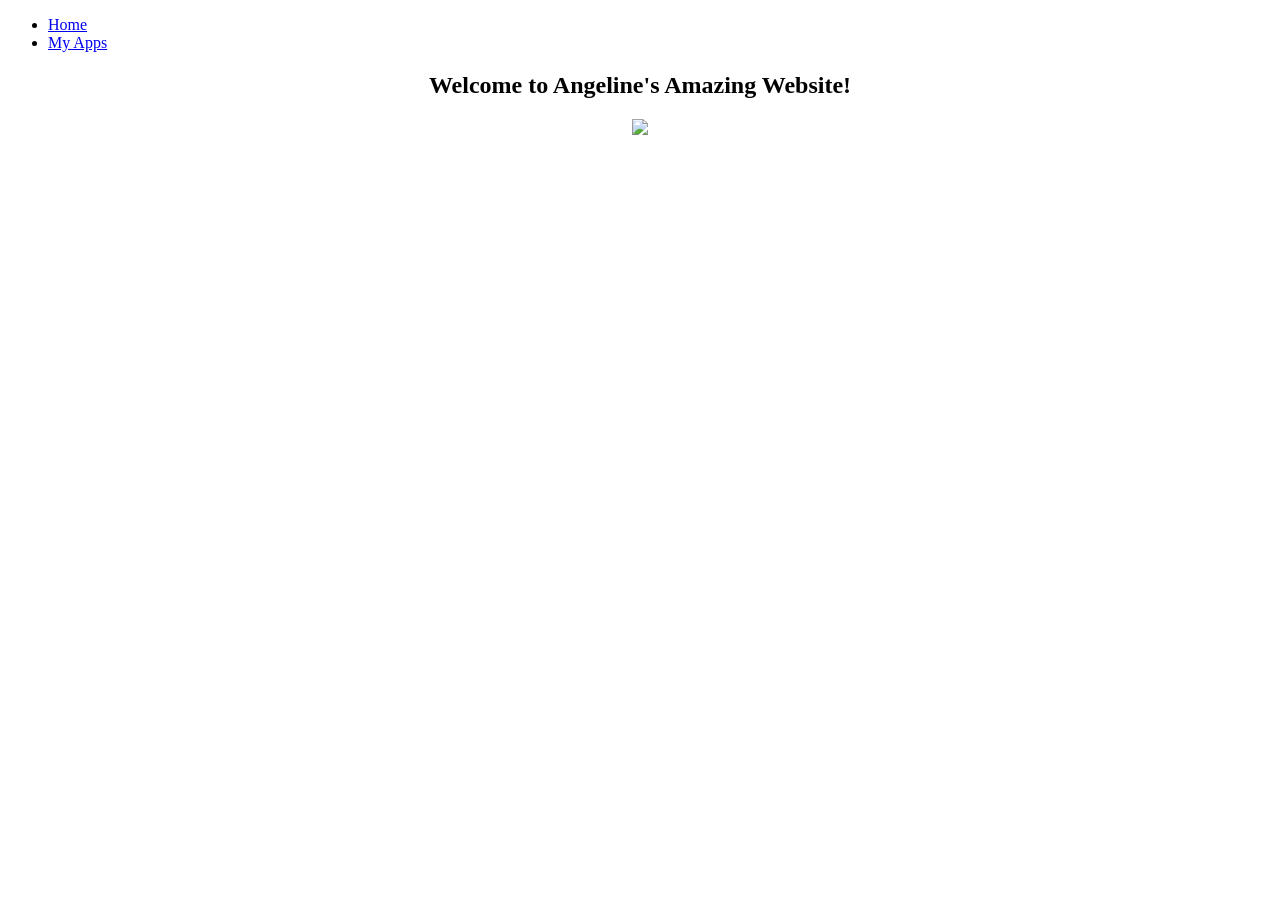
==== index.html @ 4a95f139 "Update index.html" ====
<!doctype html>
<html>
<head>
<meta charset="utf-8">
<title>myWebsitehtml2</title>
<link href="My Website.html.css" rel="stylesheet" type="text/css">
<link href="MyWebsite.html.css" rel="stylesheet" type="text/css">
<link href="styles.css" rel="stylesheet" type="text/css">
<link href="stylewebsite2.css" rel="stylesheet" type="text/css">
</head>

<body>
	<ul>
  <li><a href="Index.html">Home</a></li>
  <li><a href="MyApps.html">My Apps</a></li>
	</ul>
	<center>
	<h2> Welcome to Angeline's Amazing Website!</h2>
		

	
		
	
	<img src="https://static.vecteezy.com/system/resources/previews/051/865/500/non_2x/golden-retriever-puppy-on-transparent-background-free-png.png">
	</center>
</body>
</html>
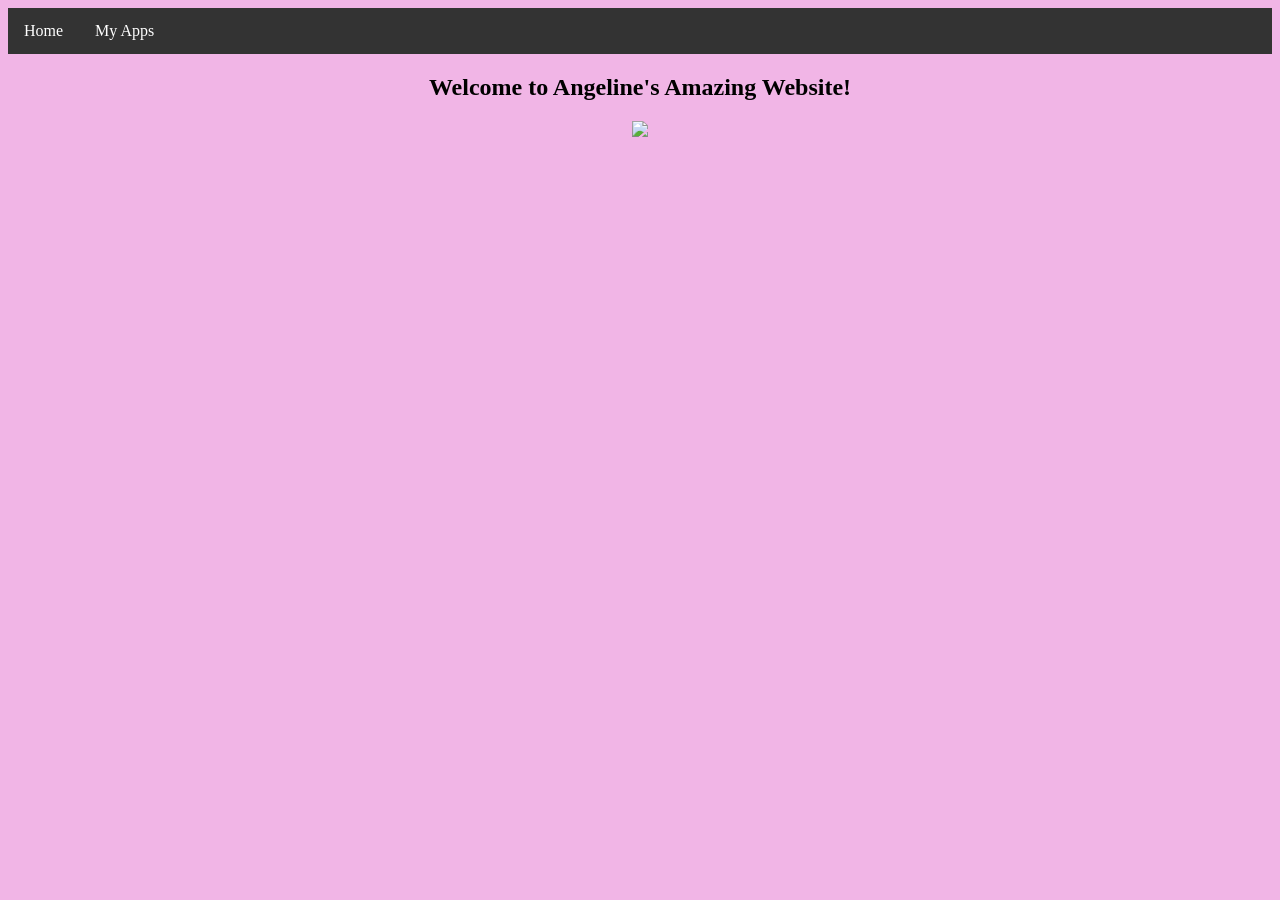
==== commit 68e3ee73: "Update index.html" ====
--- a/index.html
+++ b/index.html
@@ -3,15 +3,14 @@
 <head>
 <meta charset="utf-8">
 <title>myWebsitehtml2</title>
-<link href="My Website.html.css" rel="stylesheet" type="text/css">
-<link href="MyWebsite.html.css" rel="stylesheet" type="text/css">
-<link href="styles.css" rel="stylesheet" type="text/css">
-<link href="stylewebsite2.css" rel="stylesheet" type="text/css">
+
+<link href="style.css" rel="stylesheet" type="text/css">
+
 </head>
 
 <body>
 	<ul>
-  <li><a href="Index.html">Home</a></li>
+  <li><a href="index.html">Home</a></li>
   <li><a href="MyApps.html">My Apps</a></li>
 	</ul>
 	<center>
--- a/style.css
+++ b/style.css
@@ -0,0 +1,46 @@
+@charset "utf-8";
+
+body{
+	background-color: #F1B5E6
+}
+
+img {
+	width: 50%;
+}
+
+img:hover {
+
+	border: dotted 7px white;
+	width: 400px;
+	border-radius: 80%;
+	
+}
+
+h1 {
+	font-family: "Copperplate", "Courier New", monospace;
+	box-shadow: 0 0 25px 10px #70586B; 
+}
+
+ul {
+  list-style-type: none;
+  margin: 0;
+  padding: 0;
+  overflow: hidden;
+  background-color: #333333;
+}
+
+ul li {
+  float: left;
+}
+
+ul li a {
+  display: block;
+  color: white;
+  text-align: center;
+  padding: 14px 16px;
+  text-decoration: none;
+}
+
+ul li a:hover {
+  background-color: #B48EAE;
+}
